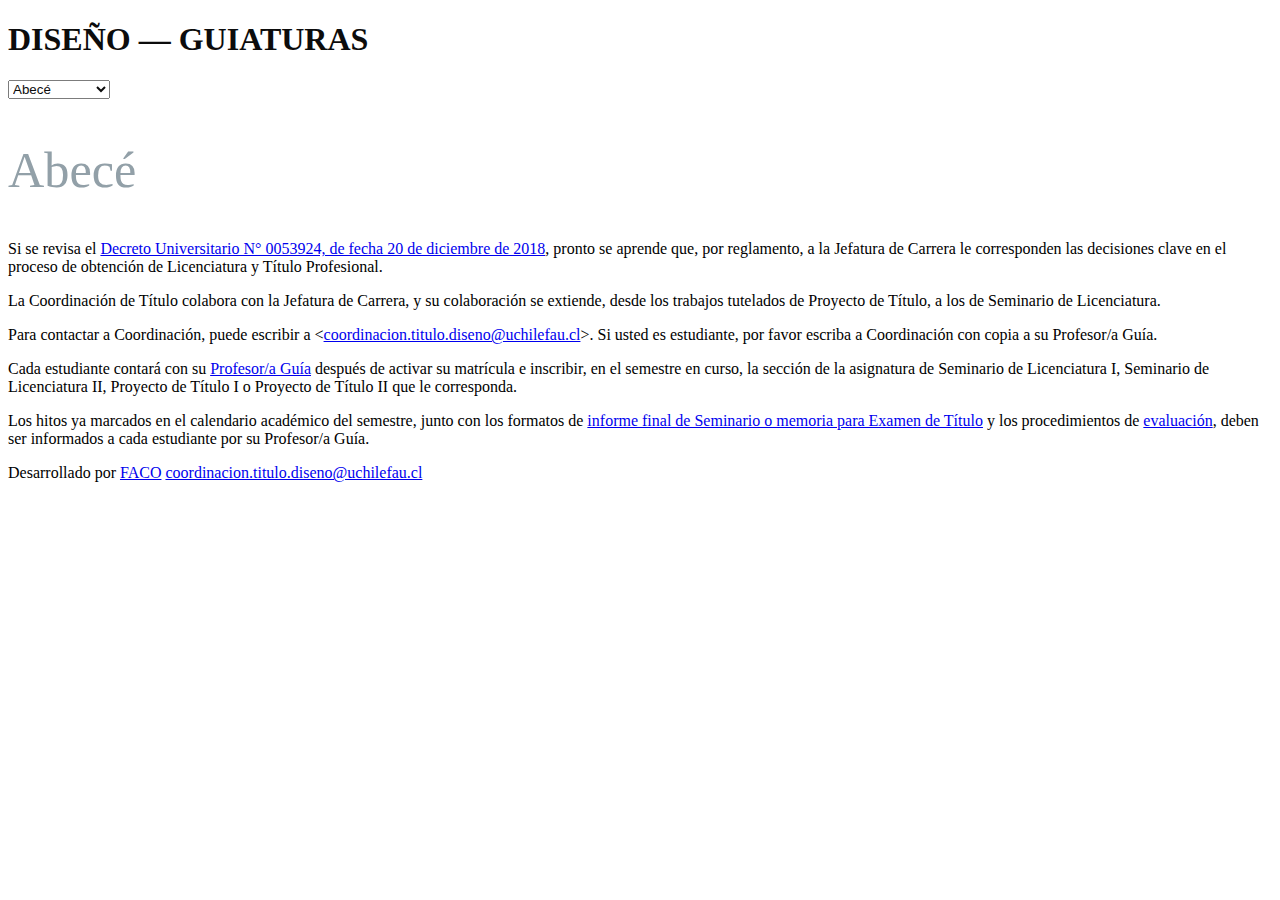
==== index.html @ d6731ce1 "Add files via upload" ====
<!DOCTYPE html>
<html lang="es">
  <head>
    <meta charset="utf-8" />
    <meta name="viewport" content="width=device-width, initial-scale=1" />
    <meta name="theme-color" content="#1f5592" />
    <meta name="author" content="Felipe Alberto Cortez Orellana" />
    <title>DISEÑO — GUIATURAS</title>
    <link href="https://cdn.jsdelivr.net/npm/bootstrap@5.3.2/dist/css/bootstrap.min.css" rel="stylesheet" integrity="sha384-T3c6CoIi6uLrA9TneNEoa7RxnatzjcDSCmG1MXxSR1GAsXEV/Dwwykc2MPK8M2HN" crossorigin="anonymous" />
    <link href="style.css" rel="stylesheet" />
  </head>
  <body class="bg-light">
    <nav class="fixed-top bg-light" style="opacity: 0.95;">
      <div class="container">
        <div class="row">
          <div class="col-11 col-md-10 col-lg-9 col-xl-8 col-xxl-7 mx-auto">
            <div class="row align-items-center">
              <div class="col-6 py-3">
                <h1 class="float-start fs-6 m-0 p-0">DISEÑO — GUIATURAS</h1>
              </div>
              <div class="col-6 py-3">
                <select class="form-select form-select-sm w-75 float-end m-0 py-1 px-2" onchange="location = this.value;">
                  <option value="#">MENÚ</option>
                  <option value="index.html" selected>Abecé</option>
                  <option value="comisiones.html">Comisiones</option>
                  <option value="evaluaciones.html">Evaluaciones</option>
                  <option value="guias.html">Guías</option>
                  <option value="memorias.html">Memorias</option>
                </select>
              </div>
            </div>
          </div>
        </div>
      </div>
    </nav>
    <div class="container pt-5">
      <div class="row">
        <div class="col-11 col-md-10 col-lg-9 col-xl-8 col-xxl-7 mx-auto">
          <h2 class="display mt-5 mb-4">Abecé</h2>
          <div id="aviso"></div>
          <p>Si se revisa el <a href="https://fau.uchile.cl/estudiantes/informacion-sobre-las-carreras/reglamentos" class="link-dark" target="_blank">Decreto Universitario N° 0053924, de fecha 20 de diciembre de 2018</a>, pronto se aprende que, por reglamento, <em>a la Jefatura de Carrera le corresponden las decisiones clave en el proceso de obtención de Licenciatura y Título Profesional.</em>
          </p>
          <p>
            <em>La Coordinación de Título colabora con la Jefatura de Carrera</em>, y su colaboración se extiende, desde los trabajos tutelados de Proyecto de Título, a los de Seminario de Licenciatura.
          </p>
          <p>Para contactar a Coordinación, puede escribir a &lt;<a href="mailto:coordinacion.titulo.diseno@uchilefau.cl" class="link-dark">coordinacion.titulo.diseno@uchilefau.cl</a>&gt;. Si usted es estudiante, por favor escriba a Coordinación con copia a su Profesor/a Guía. </p>
          <p>Cada estudiante contará con su <a href="guias.html" class="link-dark">Profesor/a Guía</a>
            <em>después de activar su matrícula e inscribir, en el semestre en curso, la sección de la asignatura</em> de Seminario de Licenciatura I, Seminario de Licenciatura II, Proyecto de Título I o Proyecto de Título II <em>que le corresponda</em>.
          </p>
          <p>Los hitos ya marcados en el calendario académico del semestre, junto con los formatos de <a href="memorias.html" class="link-dark">informe final de Seminario o memoria para Examen de Título</a> y los procedimientos de <a href="evaluaciones.html" class="link-dark">evaluación</a>, deben ser informados a cada estudiante por su Profesor/a Guía. </p>
        </div>
      </div>
    </div>
    <div class="pt-5">
      <div class="container">
        <div class="row">
          <div class="col-11 col-md-10 col-lg-9 col-xl-8 col-xxl-7 mx-auto">
            <p class="small d-flex justify-content-between align-items-center text-body-secondary">
              <span>
                <span class="d-none d-lg-inline">Desarrollado por </span>
                <a href="https://faco.cl/profesor/" target="_blank" class="link-secondary" title="Felipe Alberto Cortez Orellana">FACO</a>
              </span>
              <span>
                <a href="mailto:coordinacion.titulo.diseno@uchilefau.cl" class="link-secondary">coordinacion.titulo.diseno@uchilefau.cl</a>
              </span>
            </p>
          </div>
        </div>
      </div>
    </div>
    <script src="https://cdn.jsdelivr.net/npm/bootstrap@5.3.2/dist/js/bootstrap.bundle.min.js" integrity="sha384-C6RzsynM9kWDrMNeT87bh95OGNyZPhcTNXj1NW7RuBCsyN/o0jlpcV8Qyq46cDfL" crossorigin="anonymous"></script>
    <script>
      // INICIO DEL AVISO (HASTA EL 15/04/2024)
      async function aviso() {
        const consulta = await fetch("https://disenouchile.github.io/guiaturas/aviso.txt");
        const data = await consulta.text();
        if (data) {
          document.querySelector("#aviso").innerHTML = data;
        }
      }
      aviso().catch((error) => console.error(error));
      // FIN DEL AVISO (HASTA EL 15/04/2024)
      
      document.addEventListener("scroll", (event) => {
        document.querySelector("nav").classList.add("shadow-sm");
      });
      document.addEventListener("scrollend", (event) => {
        var y = window.scrollY;
        if (y == 0) {
          document.querySelector("nav").classList.remove("shadow-sm");
        }
      });
    </script>
  </body>
</html>
---- style.css ----
em {
    font-style: normal;
    font-weight: 500;
}

.display {
    font-size: calc(1.5rem + 1.5vh + 1vw);
    font-weight: 300;
    color: #92a0a8;
}

.display-sm {
    font-size: calc(1.5rem + 1.5vh + 1vw);
    font-weight: 300;
    color: #92a0a8;
    text-transform: lowercase;
    font-variant: small-caps;
    letter-spacing: 0.1rem;
}

.numerado {
    display: inline-block;
    width: 1.25rem;
    height: 1.25rem;
    background: #444;
    font-weight: bold;
    color: white;
    border-radius: 50%;
    text-align: center;
    font-size: 90%;
    margin-right: 0.25rem;
    margin-top: -5px;
}

small.tematica-cp {
    color: #f4a582;
}

small.tematica-vm {
    color: #92c5de;
}
small.tematica-ip {
    color: #b2182b;
}

small.tematica-tmp {
    color: #2166ac;
}

.apaga {
    opacity: 0.5;
}
.descarta {
    filter: grayscale(0.9);
    opacity: 0.25;
}

tbody#docentes > tr.destacada {
    background:pink;
}

figure img {
    width: min(100%, 480px);
}

a[href$=".pdf"] {
    background-image: url("data:image/svg+xml,%3Csvg xmlns='http://www.w3.org/2000/svg' width='16' height='16' fill='currentColor' class='bi bi-filetype-pdf' viewBox='0 0 16 16'%3E%3Cpath fill-rule='evenodd' d='M14 4.5V14a2 2 0 0 1-2 2h-1v-1h1a1 1 0 0 0 1-1V4.5h-2A1.5 1.5 0 0 1 9.5 3V1H4a1 1 0 0 0-1 1v9H2V2a2 2 0 0 1 2-2h5.5L14 4.5ZM1.6 11.85H0v3.999h.791v-1.342h.803c.287 0 .531-.057.732-.173.203-.117.358-.275.463-.474a1.42 1.42 0 0 0 .161-.677c0-.25-.053-.476-.158-.677a1.176 1.176 0 0 0-.46-.477c-.2-.12-.443-.179-.732-.179Zm.545 1.333a.795.795 0 0 1-.085.38.574.574 0 0 1-.238.241.794.794 0 0 1-.375.082H.788V12.48h.66c.218 0 .389.06.512.181.123.122.185.296.185.522Zm1.217-1.333v3.999h1.46c.401 0 .734-.08.998-.237a1.45 1.45 0 0 0 .595-.689c.13-.3.196-.662.196-1.084 0-.42-.065-.778-.196-1.075a1.426 1.426 0 0 0-.589-.68c-.264-.156-.599-.234-1.005-.234H3.362Zm.791.645h.563c.248 0 .45.05.609.152a.89.89 0 0 1 .354.454c.079.201.118.452.118.753a2.3 2.3 0 0 1-.068.592 1.14 1.14 0 0 1-.196.422.8.8 0 0 1-.334.252 1.298 1.298 0 0 1-.483.082h-.563v-2.707Zm3.743 1.763v1.591h-.79V11.85h2.548v.653H7.896v1.117h1.606v.638H7.896Z'/%3E%3C/svg%3E");
    background-repeat: no-repeat;
    background-position: right center;
    padding-right: 1.25rem;
    text-decoration: none;
    background-color: #e3edf6;
    border-radius: 4px;
    padding-left: 0.25rem;
    padding-right: 1.25rem;
}

a[href$=".pdf"]:hover {
    background-color: #fff;
    text-decoration: underline;
    transition: all ease 1s;
}
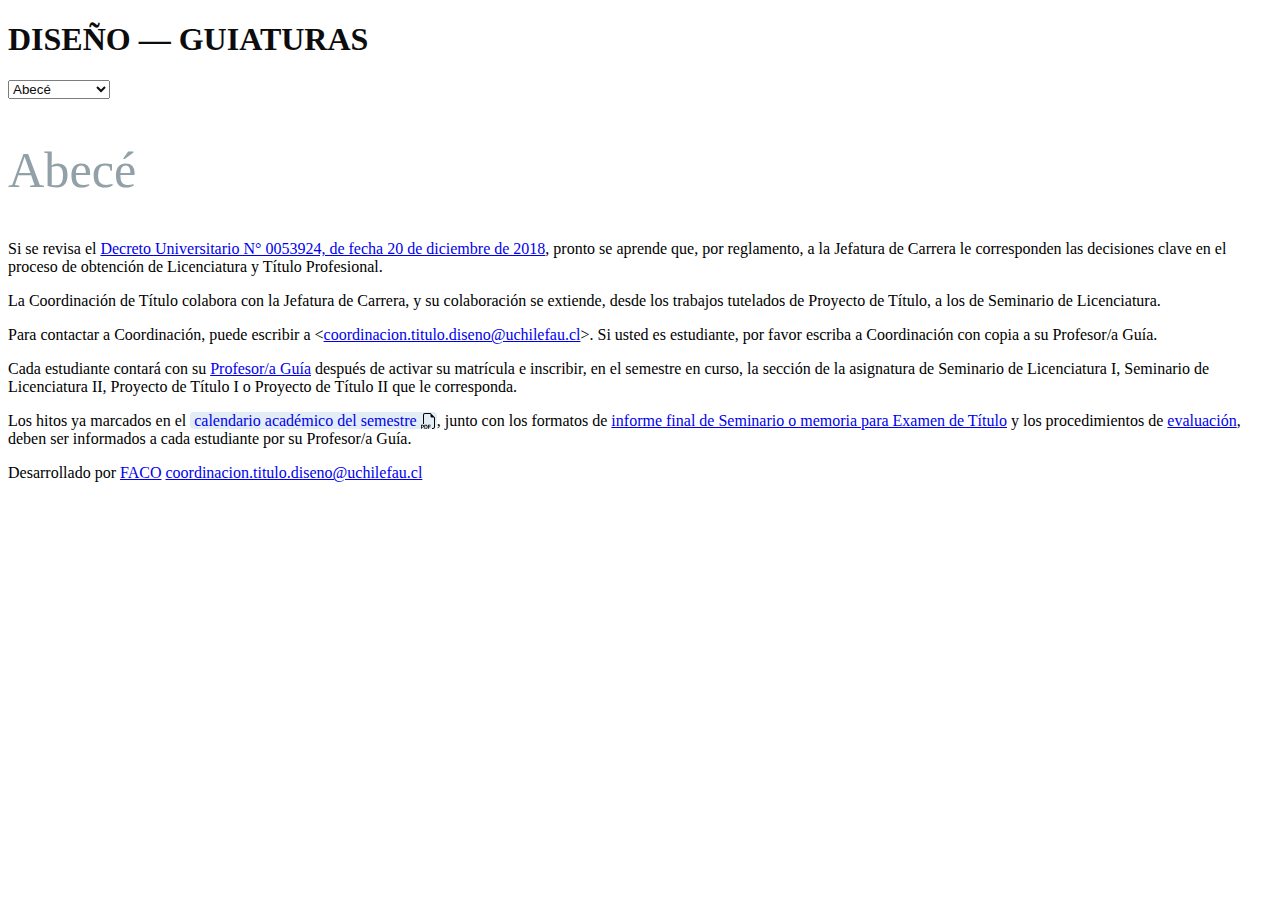
==== commit f393407f: "Update index.html" ====
--- a/index.html
+++ b/index.html
@@ -47,7 +47,7 @@
           <p>Cada estudiante contará con su <a href="guias.html" class="link-dark">Profesor/a Guía</a>
             <em>después de activar su matrícula e inscribir, en el semestre en curso, la sección de la asignatura</em> de Seminario de Licenciatura I, Seminario de Licenciatura II, Proyecto de Título I o Proyecto de Título II <em>que le corresponda</em>.
           </p>
-          <p>Los hitos ya marcados en el calendario académico del semestre, junto con los formatos de <a href="memorias.html" class="link-dark">informe final de Seminario o memoria para Examen de Título</a> y los procedimientos de <a href="evaluaciones.html" class="link-dark">evaluación</a>, deben ser informados a cada estudiante por su Profesor/a Guía. </p>
+          <p>Los hitos ya marcados en el <a href="https://disenouchile.github.io/guiaturas/calendario-2024-1.pdf" target="_blank" class="link-dark">calendario académico del semestre</a>, junto con los formatos de <a href="memorias.html" class="link-dark">informe final de Seminario o memoria para Examen de Título</a> y los procedimientos de <a href="evaluaciones.html" class="link-dark">evaluación</a>, deben ser informados a cada estudiante por su Profesor/a Guía. </p>
         </div>
       </div>
     </div>
@@ -92,4 +92,4 @@
       });
     </script>
   </body>
-</html>+</html>
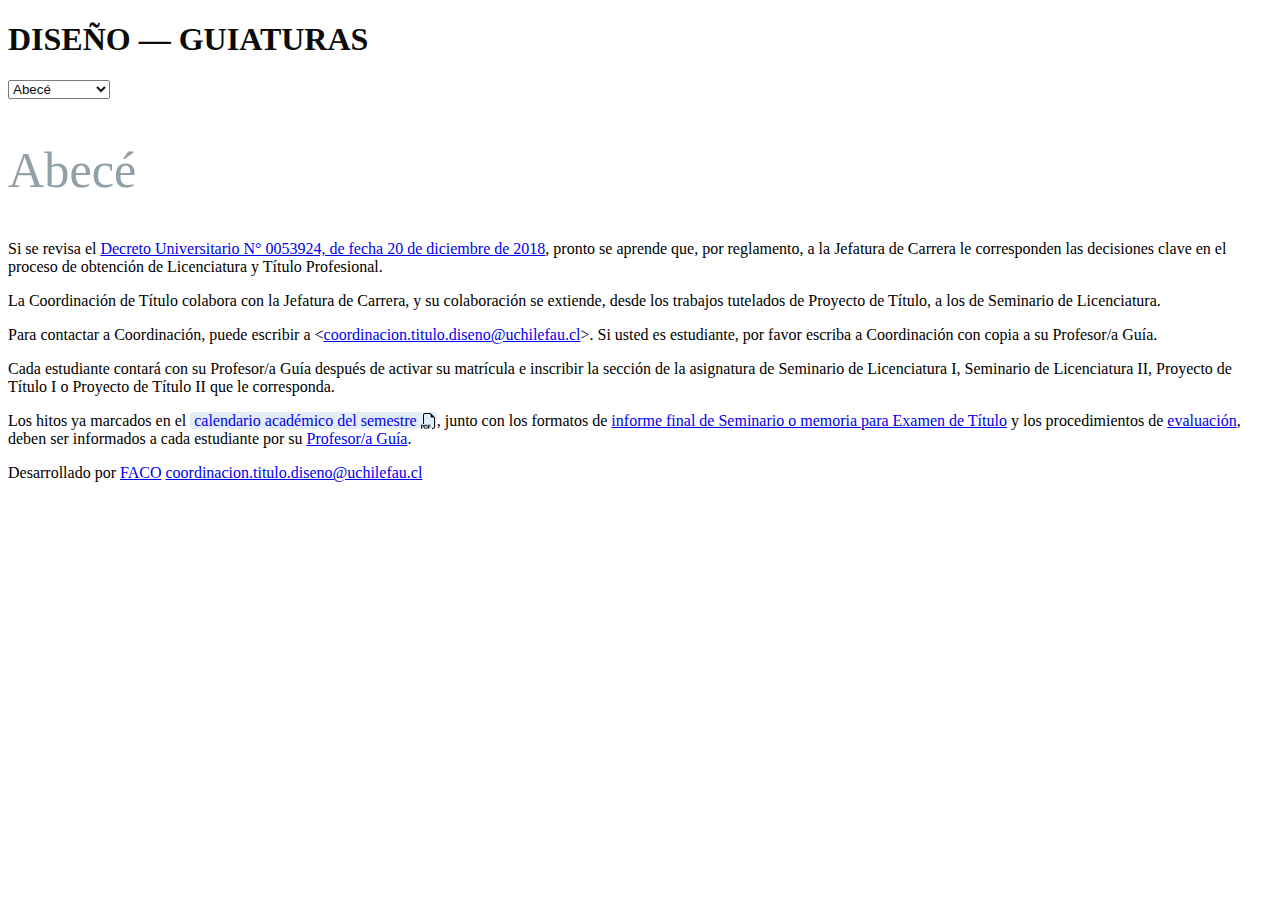
==== commit 063579ec: "Update index.html" ====
--- a/index.html
+++ b/index.html
@@ -44,10 +44,9 @@
             <em>La Coordinación de Título colabora con la Jefatura de Carrera</em>, y su colaboración se extiende, desde los trabajos tutelados de Proyecto de Título, a los de Seminario de Licenciatura.
           </p>
           <p>Para contactar a Coordinación, puede escribir a &lt;<a href="mailto:coordinacion.titulo.diseno@uchilefau.cl" class="link-dark">coordinacion.titulo.diseno@uchilefau.cl</a>&gt;. Si usted es estudiante, por favor escriba a Coordinación con copia a su Profesor/a Guía. </p>
-          <p>Cada estudiante contará con su <a href="guias.html" class="link-dark">Profesor/a Guía</a>
-            <em>después de activar su matrícula e inscribir, en el semestre en curso, la sección de la asignatura</em> de Seminario de Licenciatura I, Seminario de Licenciatura II, Proyecto de Título I o Proyecto de Título II <em>que le corresponda</em>.
+          <p>Cada estudiante contará con su Profesor/a Guía <em>después de activar su matrícula e inscribir la sección de la asignatura</em> de Seminario de Licenciatura I, Seminario de Licenciatura II, Proyecto de Título I o Proyecto de Título II <em>que le corresponda</em>.
           </p>
-          <p>Los hitos ya marcados en el <a href="https://disenouchile.github.io/guiaturas/calendario-2024-1.pdf" target="_blank" class="link-dark">calendario académico del semestre</a>, junto con los formatos de <a href="memorias.html" class="link-dark">informe final de Seminario o memoria para Examen de Título</a> y los procedimientos de <a href="evaluaciones.html" class="link-dark">evaluación</a>, deben ser informados a cada estudiante por su Profesor/a Guía. </p>
+          <p>Los hitos ya marcados en el <a href="https://disenouchile.github.io/guiaturas/calendario-2024-1.pdf" target="_blank" class="link-dark">calendario académico del semestre</a>, junto con los formatos de <a href="memorias.html" class="link-dark">informe final de Seminario o memoria para Examen de Título</a> y los procedimientos de <a href="evaluaciones.html" class="link-dark">evaluación</a>, deben ser informados a cada estudiante por su <a href="guias.html" class="link-dark">Profesor/a Guía</a>. </p>
         </div>
       </div>
     </div>
@@ -69,18 +68,7 @@
       </div>
     </div>
     <script src="https://cdn.jsdelivr.net/npm/bootstrap@5.3.2/dist/js/bootstrap.bundle.min.js" integrity="sha384-C6RzsynM9kWDrMNeT87bh95OGNyZPhcTNXj1NW7RuBCsyN/o0jlpcV8Qyq46cDfL" crossorigin="anonymous"></script>
-    <script>
-      // INICIO DEL AVISO (HASTA EL 15/04/2024)
-      async function aviso() {
-        const consulta = await fetch("https://disenouchile.github.io/guiaturas/aviso.txt");
-        const data = await consulta.text();
-        if (data) {
-          document.querySelector("#aviso").innerHTML = data;
-        }
-      }
-      aviso().catch((error) => console.error(error));
-      // FIN DEL AVISO (HASTA EL 15/04/2024)
-      
+    <script>      
       document.addEventListener("scroll", (event) => {
         document.querySelector("nav").classList.add("shadow-sm");
       });
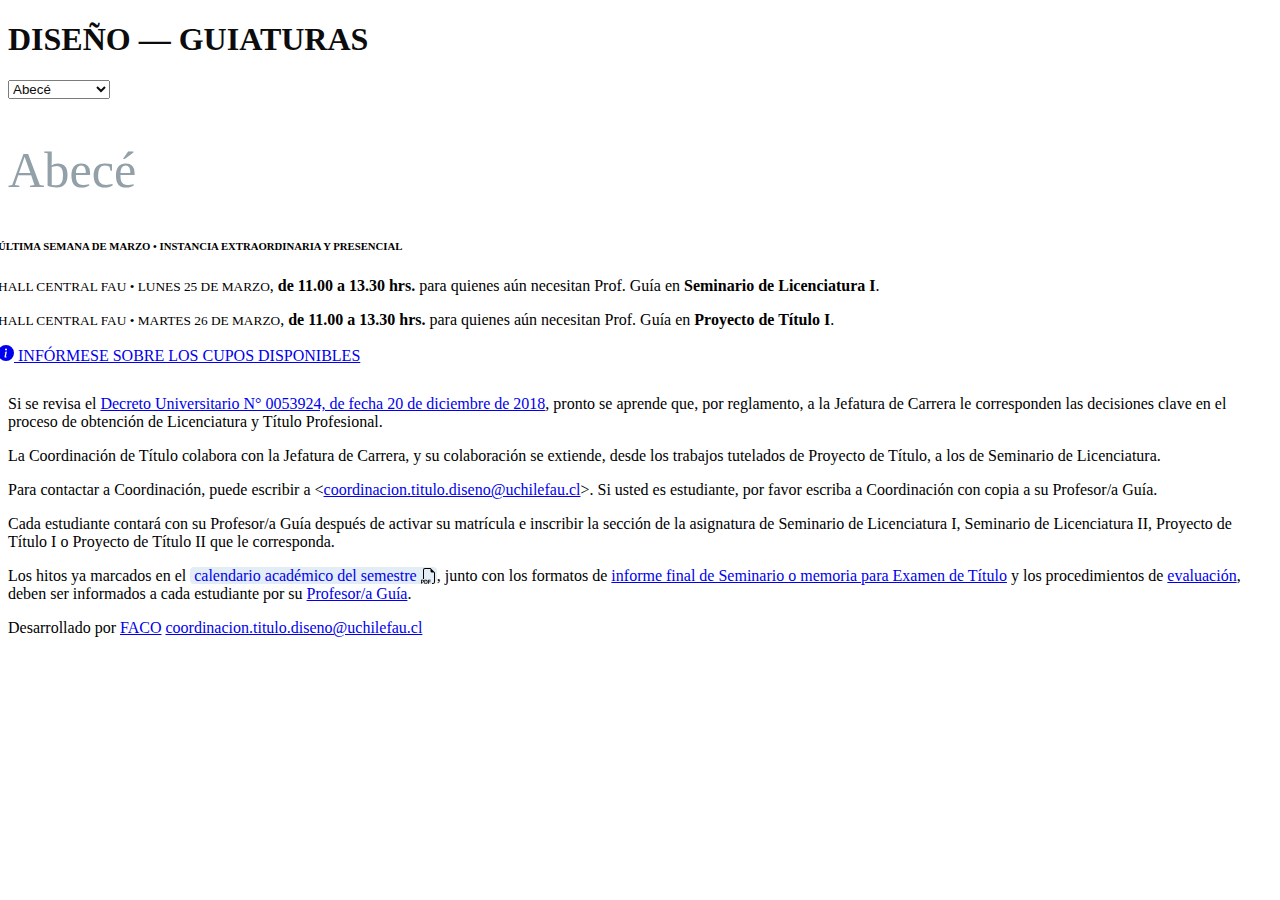
==== commit afdb5a5b: "Add files via upload" ====
--- a/index.html
+++ b/index.html
@@ -37,7 +37,19 @@
       <div class="row">
         <div class="col-11 col-md-10 col-lg-9 col-xl-8 col-xxl-7 mx-auto">
           <h2 class="display mt-5 mb-4">Abecé</h2>
-          <div id="aviso"></div>
+          <div id="aviso" style="margin:0 -5px 30px -10px; ">
+            <div class="alert alert-secondary shadow-sm small" role="alert">
+
+              <h6 class="alert-heading mb-3">ÚLTIMA SEMANA DE MARZO &bull; INSTANCIA EXTRAORDINARIA Y PRESENCIAL</h6>
+
+              <p><small class="fw-bold">HALL CENTRAL FAU &bull; LUNES 25 DE MARZO</small>, <strong>de 11.00 a 13.30 hrs.</strong> para quienes aún necesitan Prof. Guía en <strong>Seminario de Licenciatura I</strong>.</p>
+              
+              <p><small class="fw-bold">HALL CENTRAL FAU &bull; MARTES 26 DE MARZO</small>, <strong>de 11.00 a 13.30 hrs.</strong> para quienes aún necesitan Prof. Guía en <strong>Proyecto de Título I</strong>.</p>
+              
+              <p class="mb-0"><a href="https://disenouchile.github.io/guiaturas/inscripcion-a-mano.html" class="btn btn-sm btn-outline-dark shadow-sm"><svg xmlns="http://www.w3.org/2000/svg" width="16" height="16" fill="currentColor" class="bi bi-info-circle-fill mb-1 me-1" viewBox="0 0 16 16"><path d="M8 16A8 8 0 1 0 8 0a8 8 0 0 0 0 16m.93-9.412-1 4.705c-.07.34.029.533.304.533.194 0 .487-.07.686-.246l-.088.416c-.287.346-.92.598-1.465.598-.703 0-1.002-.422-.808-1.319l.738-3.468c.064-.293.006-.399-.287-.47l-.451-.081.082-.381 2.29-.287zM8 5.5a1 1 0 1 1 0-2 1 1 0 0 1 0 2"/></svg> INFÓRMESE SOBRE LOS CUPOS DISPONIBLES</a></p>
+              
+            </div>
+          </div>
           <p>Si se revisa el <a href="https://fau.uchile.cl/estudiantes/informacion-sobre-las-carreras/reglamentos" class="link-dark" target="_blank">Decreto Universitario N° 0053924, de fecha 20 de diciembre de 2018</a>, pronto se aprende que, por reglamento, <em>a la Jefatura de Carrera le corresponden las decisiones clave en el proceso de obtención de Licenciatura y Título Profesional.</em>
           </p>
           <p>
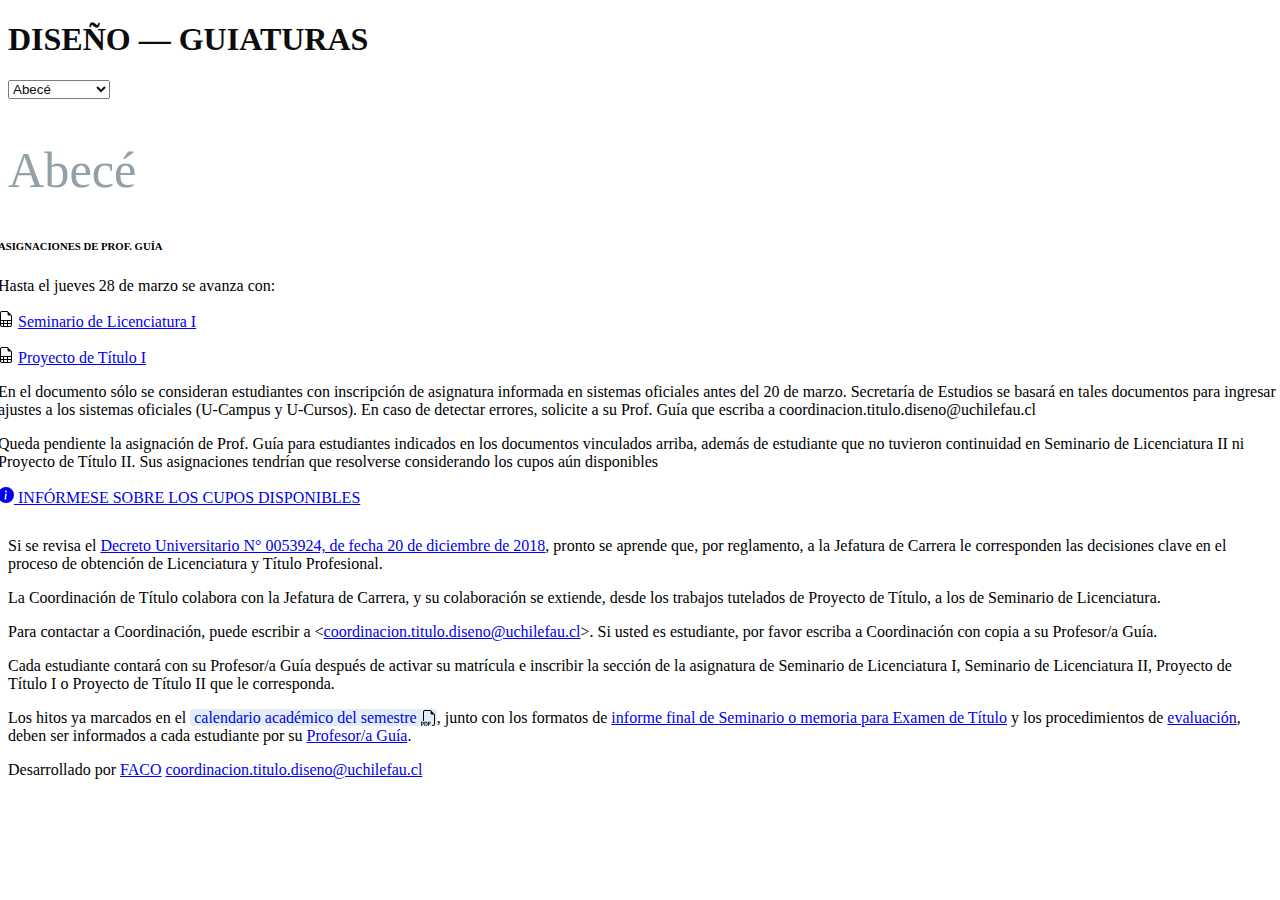
==== commit ae471185: "Add files via upload" ====
--- a/index.html
+++ b/index.html
@@ -40,12 +40,18 @@
           <div id="aviso" style="margin:0 -5px 30px -10px; ">
             <div class="alert alert-secondary shadow-sm small" role="alert">
 
-              <h6 class="alert-heading mb-3">ÚLTIMA SEMANA DE MARZO &bull; INSTANCIA EXTRAORDINARIA Y PRESENCIAL</h6>
+              <h6 class="alert-heading mb-3">ASIGNACIONES DE PROF. GUÍA</h6>
 
-              <p><small class="fw-bold">HALL CENTRAL FAU &bull; LUNES 25 DE MARZO</small>, <strong>de 11.00 a 13.30 hrs.</strong> para quienes aún necesitan Prof. Guía en <strong>Seminario de Licenciatura I</strong>.</p>
+              <p>Hasta el jueves 28 de marzo se avanza con:</p>
               
-              <p><small class="fw-bold">HALL CENTRAL FAU &bull; MARTES 26 DE MARZO</small>, <strong>de 11.00 a 13.30 hrs.</strong> para quienes aún necesitan Prof. Guía en <strong>Proyecto de Título I</strong>.</p>
+              <p class="fw-bold"><svg xmlns="http://www.w3.org/2000/svg" width="16" height="16" fill="currentColor" class="bi bi-file-earmark-spreadsheet" viewBox="0 0 16 16"><path d="M14 14V4.5L9.5 0H4a2 2 0 0 0-2 2v12a2 2 0 0 0 2 2h8a2 2 0 0 0 2-2M9.5 3A1.5 1.5 0 0 0 11 4.5h2V9H3V2a1 1 0 0 1 1-1h5.5zM3 12v-2h2v2zm0 1h2v2H4a1 1 0 0 1-1-1zm3 2v-2h3v2zm4 0v-2h3v1a1 1 0 0 1-1 1zm3-3h-3v-2h3zm-7 0v-2h3v2z"/></svg> <a href="https://docs.google.com/spreadsheets/d/1j8ABxUzxHW2BXd3rmOSvXlzSBWtTFyi8PBJBo4v7Oqo/edit?usp=sharing" class="link-dark" target="_blank">Seminario de Licenciatura I</a></p>
               
+              <p class="fw-bold"><svg xmlns="http://www.w3.org/2000/svg" width="16" height="16" fill="currentColor" class="bi bi-file-earmark-spreadsheet" viewBox="0 0 16 16"><path d="M14 14V4.5L9.5 0H4a2 2 0 0 0-2 2v12a2 2 0 0 0 2 2h8a2 2 0 0 0 2-2M9.5 3A1.5 1.5 0 0 0 11 4.5h2V9H3V2a1 1 0 0 1 1-1h5.5zM3 12v-2h2v2zm0 1h2v2H4a1 1 0 0 1-1-1zm3 2v-2h3v2zm4 0v-2h3v1a1 1 0 0 1-1 1zm3-3h-3v-2h3zm-7 0v-2h3v2z"/></svg> <a href="https://docs.google.com/spreadsheets/d/1PR2Ytomenb645lBgIUFvhxeGGeZ9mOjbtSEBBd02TAo/edit?usp=sharing" class="link-dark" target="_blank">Proyecto de Título I</a></p>
+              
+              <p>En el documento sólo se consideran estudiantes con inscripción de asignatura informada en sistemas oficiales antes del 20 de marzo. Secretaría de Estudios se basará en tales documentos para ingresar ajustes a los sistemas oficiales (U-Campus y U-Cursos). En caso de detectar errores, solicite a su Prof. Guía que escriba a coordinacion.titulo.diseno@uchilefau.cl</p>
+
+              <p>Queda pendiente la asignación de Prof. Guía para estudiantes indicados en los documentos vinculados arriba, además de estudiante que no tuvieron continuidad en Seminario de Licenciatura II ni Proyecto de Título II. Sus asignaciones tendrían que resolverse considerando los cupos aún disponibles</p>
+                          
               <p class="mb-0"><a href="https://disenouchile.github.io/guiaturas/inscripcion-a-mano.html" class="btn btn-sm btn-outline-dark shadow-sm"><svg xmlns="http://www.w3.org/2000/svg" width="16" height="16" fill="currentColor" class="bi bi-info-circle-fill mb-1 me-1" viewBox="0 0 16 16"><path d="M8 16A8 8 0 1 0 8 0a8 8 0 0 0 0 16m.93-9.412-1 4.705c-.07.34.029.533.304.533.194 0 .487-.07.686-.246l-.088.416c-.287.346-.92.598-1.465.598-.703 0-1.002-.422-.808-1.319l.738-3.468c.064-.293.006-.399-.287-.47l-.451-.081.082-.381 2.29-.287zM8 5.5a1 1 0 1 1 0-2 1 1 0 0 1 0 2"/></svg> INFÓRMESE SOBRE LOS CUPOS DISPONIBLES</a></p>
               
             </div>
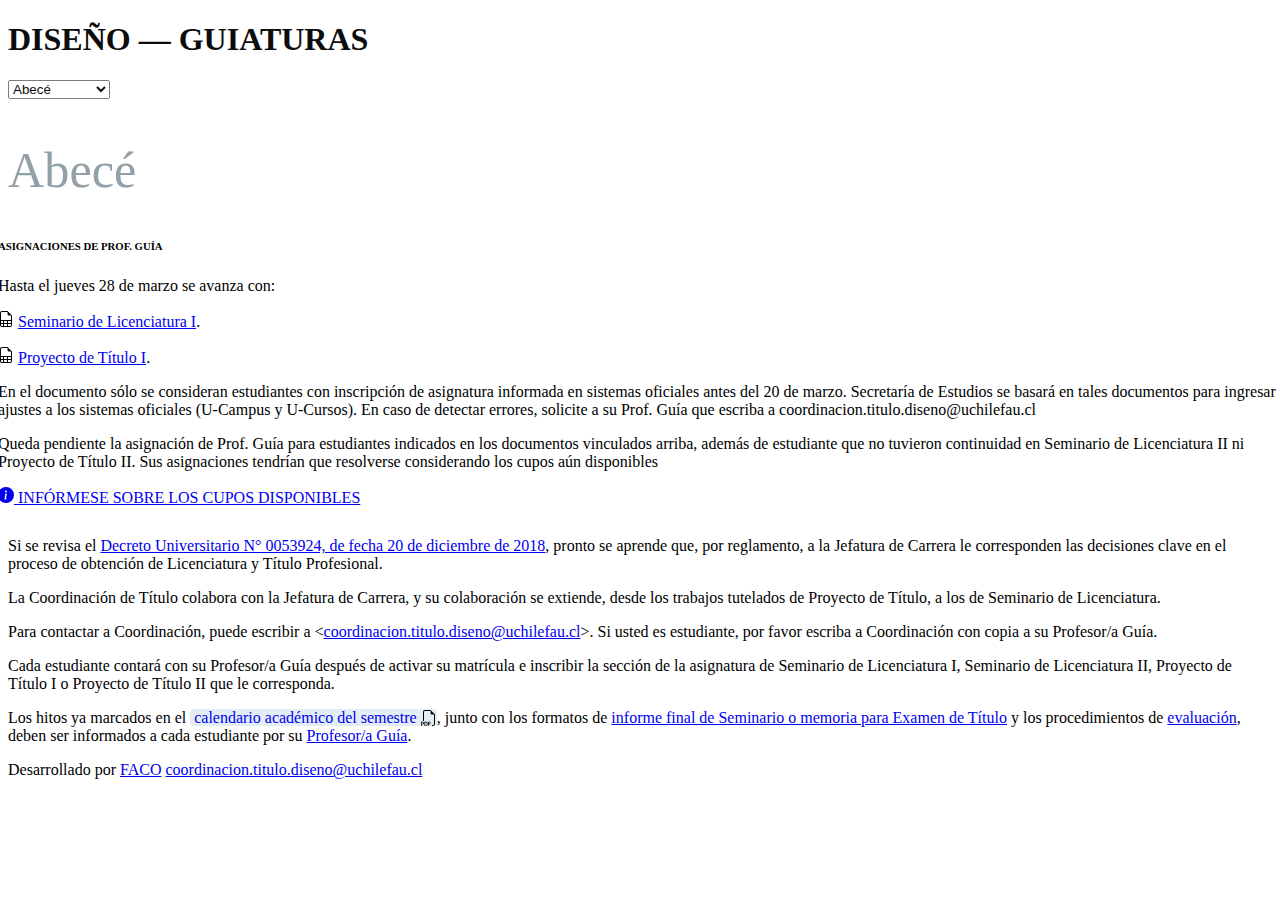
==== commit 99f2dfd1: "Add files via upload" ====
--- a/index.html
+++ b/index.html
@@ -44,9 +44,9 @@
 
               <p>Hasta el jueves 28 de marzo se avanza con:</p>
               
-              <p class="fw-bold"><svg xmlns="http://www.w3.org/2000/svg" width="16" height="16" fill="currentColor" class="bi bi-file-earmark-spreadsheet" viewBox="0 0 16 16"><path d="M14 14V4.5L9.5 0H4a2 2 0 0 0-2 2v12a2 2 0 0 0 2 2h8a2 2 0 0 0 2-2M9.5 3A1.5 1.5 0 0 0 11 4.5h2V9H3V2a1 1 0 0 1 1-1h5.5zM3 12v-2h2v2zm0 1h2v2H4a1 1 0 0 1-1-1zm3 2v-2h3v2zm4 0v-2h3v1a1 1 0 0 1-1 1zm3-3h-3v-2h3zm-7 0v-2h3v2z"/></svg> <a href="https://docs.google.com/spreadsheets/d/1j8ABxUzxHW2BXd3rmOSvXlzSBWtTFyi8PBJBo4v7Oqo/edit?usp=sharing" class="link-dark" target="_blank">Seminario de Licenciatura I</a></p>
+              <p class="fw-bold"><svg xmlns="http://www.w3.org/2000/svg" width="16" height="16" fill="currentColor" class="bi bi-file-earmark-spreadsheet" viewBox="0 0 16 16"><path d="M14 14V4.5L9.5 0H4a2 2 0 0 0-2 2v12a2 2 0 0 0 2 2h8a2 2 0 0 0 2-2M9.5 3A1.5 1.5 0 0 0 11 4.5h2V9H3V2a1 1 0 0 1 1-1h5.5zM3 12v-2h2v2zm0 1h2v2H4a1 1 0 0 1-1-1zm3 2v-2h3v2zm4 0v-2h3v1a1 1 0 0 1-1 1zm3-3h-3v-2h3zm-7 0v-2h3v2z"/></svg> <a href="https://docs.google.com/spreadsheets/d/1j8ABxUzxHW2BXd3rmOSvXlzSBWtTFyi8PBJBo4v7Oqo/edit?usp=sharing" class="link-dark" target="_blank">Seminario de Licenciatura I</a>.</p>
               
-              <p class="fw-bold"><svg xmlns="http://www.w3.org/2000/svg" width="16" height="16" fill="currentColor" class="bi bi-file-earmark-spreadsheet" viewBox="0 0 16 16"><path d="M14 14V4.5L9.5 0H4a2 2 0 0 0-2 2v12a2 2 0 0 0 2 2h8a2 2 0 0 0 2-2M9.5 3A1.5 1.5 0 0 0 11 4.5h2V9H3V2a1 1 0 0 1 1-1h5.5zM3 12v-2h2v2zm0 1h2v2H4a1 1 0 0 1-1-1zm3 2v-2h3v2zm4 0v-2h3v1a1 1 0 0 1-1 1zm3-3h-3v-2h3zm-7 0v-2h3v2z"/></svg> <a href="https://docs.google.com/spreadsheets/d/1PR2Ytomenb645lBgIUFvhxeGGeZ9mOjbtSEBBd02TAo/edit?usp=sharing" class="link-dark" target="_blank">Proyecto de Título I</a></p>
+              <p class="fw-bold"><svg xmlns="http://www.w3.org/2000/svg" width="16" height="16" fill="currentColor" class="bi bi-file-earmark-spreadsheet" viewBox="0 0 16 16"><path d="M14 14V4.5L9.5 0H4a2 2 0 0 0-2 2v12a2 2 0 0 0 2 2h8a2 2 0 0 0 2-2M9.5 3A1.5 1.5 0 0 0 11 4.5h2V9H3V2a1 1 0 0 1 1-1h5.5zM3 12v-2h2v2zm0 1h2v2H4a1 1 0 0 1-1-1zm3 2v-2h3v2zm4 0v-2h3v1a1 1 0 0 1-1 1zm3-3h-3v-2h3zm-7 0v-2h3v2z"/></svg> <a href="https://docs.google.com/spreadsheets/d/1t1MqmMWFo-dv0QkfYlBcDzkNAm4BQcAhI_ZE1K3WyWs/edit?usp=sharing" class="link-dark" target="_blank">Proyecto de Título I</a>.</p>
               
               <p>En el documento sólo se consideran estudiantes con inscripción de asignatura informada en sistemas oficiales antes del 20 de marzo. Secretaría de Estudios se basará en tales documentos para ingresar ajustes a los sistemas oficiales (U-Campus y U-Cursos). En caso de detectar errores, solicite a su Prof. Guía que escriba a coordinacion.titulo.diseno@uchilefau.cl</p>
 
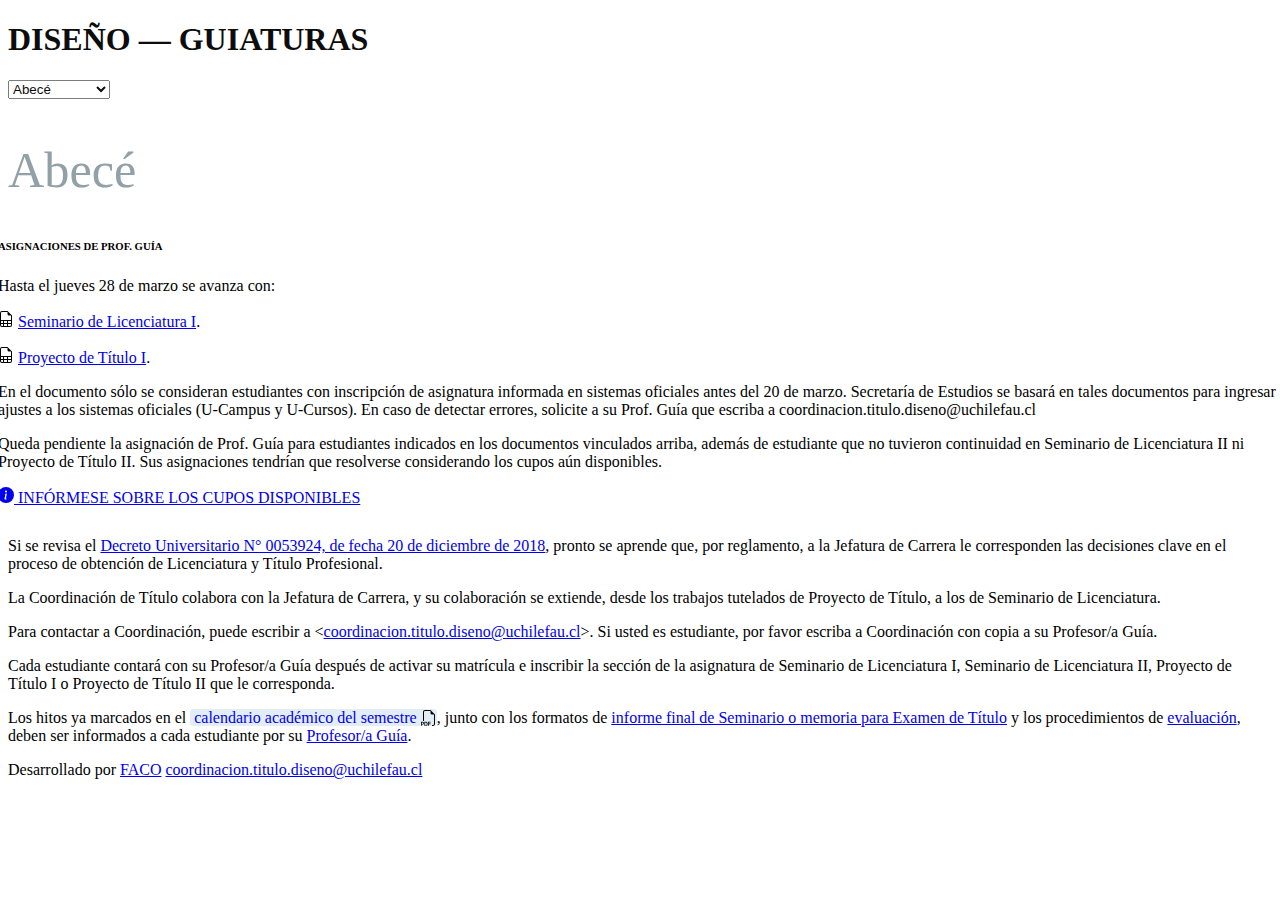
==== commit 5a7fa5a4: "Add files via upload" ====
--- a/index.html
+++ b/index.html
@@ -50,7 +50,7 @@
               
               <p>En el documento sólo se consideran estudiantes con inscripción de asignatura informada en sistemas oficiales antes del 20 de marzo. Secretaría de Estudios se basará en tales documentos para ingresar ajustes a los sistemas oficiales (U-Campus y U-Cursos). En caso de detectar errores, solicite a su Prof. Guía que escriba a coordinacion.titulo.diseno@uchilefau.cl</p>
 
-              <p>Queda pendiente la asignación de Prof. Guía para estudiantes indicados en los documentos vinculados arriba, además de estudiante que no tuvieron continuidad en Seminario de Licenciatura II ni Proyecto de Título II. Sus asignaciones tendrían que resolverse considerando los cupos aún disponibles</p>
+              <p>Queda pendiente la asignación de Prof. Guía para estudiantes indicados en los documentos vinculados arriba, además de estudiante que no tuvieron continuidad en Seminario de Licenciatura II ni Proyecto de Título II. Sus asignaciones tendrían que resolverse considerando los cupos aún disponibles.</p>
                           
               <p class="mb-0"><a href="https://disenouchile.github.io/guiaturas/inscripcion-a-mano.html" class="btn btn-sm btn-outline-dark shadow-sm"><svg xmlns="http://www.w3.org/2000/svg" width="16" height="16" fill="currentColor" class="bi bi-info-circle-fill mb-1 me-1" viewBox="0 0 16 16"><path d="M8 16A8 8 0 1 0 8 0a8 8 0 0 0 0 16m.93-9.412-1 4.705c-.07.34.029.533.304.533.194 0 .487-.07.686-.246l-.088.416c-.287.346-.92.598-1.465.598-.703 0-1.002-.422-.808-1.319l.738-3.468c.064-.293.006-.399-.287-.47l-.451-.081.082-.381 2.29-.287zM8 5.5a1 1 0 1 1 0-2 1 1 0 0 1 0 2"/></svg> INFÓRMESE SOBRE LOS CUPOS DISPONIBLES</a></p>
               
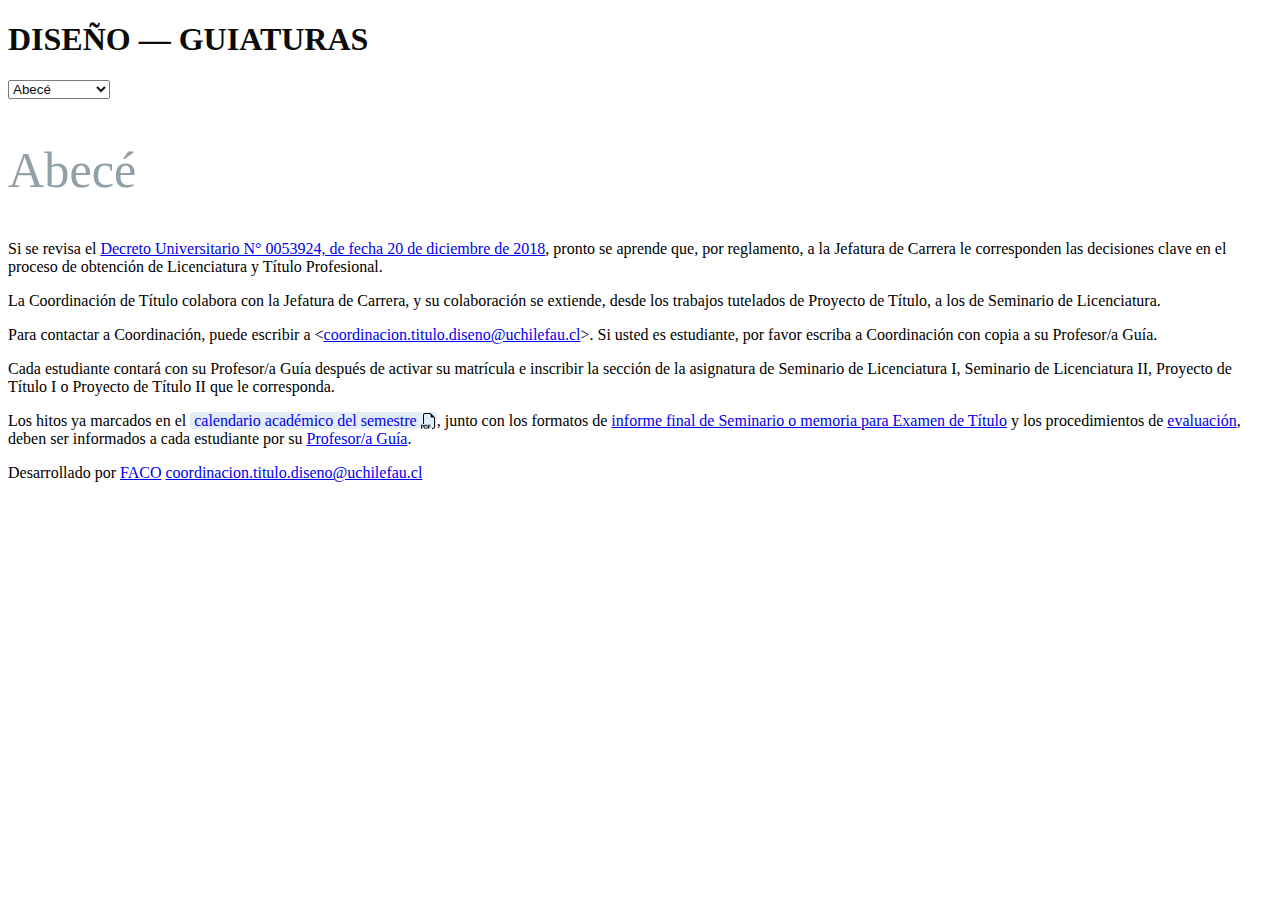
==== commit a0387b12: "Update index.html" ====
--- a/index.html
+++ b/index.html
@@ -37,25 +37,6 @@
       <div class="row">
         <div class="col-11 col-md-10 col-lg-9 col-xl-8 col-xxl-7 mx-auto">
           <h2 class="display mt-5 mb-4">Abecé</h2>
-          <div id="aviso" style="margin:0 -5px 30px -10px; ">
-            <div class="alert alert-secondary shadow-sm small" role="alert">
-
-              <h6 class="alert-heading mb-3">ASIGNACIONES DE PROF. GUÍA</h6>
-
-              <p>Hasta el jueves 28 de marzo se avanza con:</p>
-              
-              <p class="fw-bold"><svg xmlns="http://www.w3.org/2000/svg" width="16" height="16" fill="currentColor" class="bi bi-file-earmark-spreadsheet" viewBox="0 0 16 16"><path d="M14 14V4.5L9.5 0H4a2 2 0 0 0-2 2v12a2 2 0 0 0 2 2h8a2 2 0 0 0 2-2M9.5 3A1.5 1.5 0 0 0 11 4.5h2V9H3V2a1 1 0 0 1 1-1h5.5zM3 12v-2h2v2zm0 1h2v2H4a1 1 0 0 1-1-1zm3 2v-2h3v2zm4 0v-2h3v1a1 1 0 0 1-1 1zm3-3h-3v-2h3zm-7 0v-2h3v2z"/></svg> <a href="https://docs.google.com/spreadsheets/d/1j8ABxUzxHW2BXd3rmOSvXlzSBWtTFyi8PBJBo4v7Oqo/edit?usp=sharing" class="link-dark" target="_blank">Seminario de Licenciatura I</a>.</p>
-              
-              <p class="fw-bold"><svg xmlns="http://www.w3.org/2000/svg" width="16" height="16" fill="currentColor" class="bi bi-file-earmark-spreadsheet" viewBox="0 0 16 16"><path d="M14 14V4.5L9.5 0H4a2 2 0 0 0-2 2v12a2 2 0 0 0 2 2h8a2 2 0 0 0 2-2M9.5 3A1.5 1.5 0 0 0 11 4.5h2V9H3V2a1 1 0 0 1 1-1h5.5zM3 12v-2h2v2zm0 1h2v2H4a1 1 0 0 1-1-1zm3 2v-2h3v2zm4 0v-2h3v1a1 1 0 0 1-1 1zm3-3h-3v-2h3zm-7 0v-2h3v2z"/></svg> <a href="https://docs.google.com/spreadsheets/d/1t1MqmMWFo-dv0QkfYlBcDzkNAm4BQcAhI_ZE1K3WyWs/edit?usp=sharing" class="link-dark" target="_blank">Proyecto de Título I</a>.</p>
-              
-              <p>En el documento sólo se consideran estudiantes con inscripción de asignatura informada en sistemas oficiales antes del 20 de marzo. Secretaría de Estudios se basará en tales documentos para ingresar ajustes a los sistemas oficiales (U-Campus y U-Cursos). En caso de detectar errores, solicite a su Prof. Guía que escriba a coordinacion.titulo.diseno@uchilefau.cl</p>
-
-              <p>Queda pendiente la asignación de Prof. Guía para estudiantes indicados en los documentos vinculados arriba, además de estudiante que no tuvieron continuidad en Seminario de Licenciatura II ni Proyecto de Título II. Sus asignaciones tendrían que resolverse considerando los cupos aún disponibles.</p>
-                          
-              <p class="mb-0"><a href="https://disenouchile.github.io/guiaturas/inscripcion-a-mano.html" class="btn btn-sm btn-outline-dark shadow-sm"><svg xmlns="http://www.w3.org/2000/svg" width="16" height="16" fill="currentColor" class="bi bi-info-circle-fill mb-1 me-1" viewBox="0 0 16 16"><path d="M8 16A8 8 0 1 0 8 0a8 8 0 0 0 0 16m.93-9.412-1 4.705c-.07.34.029.533.304.533.194 0 .487-.07.686-.246l-.088.416c-.287.346-.92.598-1.465.598-.703 0-1.002-.422-.808-1.319l.738-3.468c.064-.293.006-.399-.287-.47l-.451-.081.082-.381 2.29-.287zM8 5.5a1 1 0 1 1 0-2 1 1 0 0 1 0 2"/></svg> INFÓRMESE SOBRE LOS CUPOS DISPONIBLES</a></p>
-              
-            </div>
-          </div>
           <p>Si se revisa el <a href="https://fau.uchile.cl/estudiantes/informacion-sobre-las-carreras/reglamentos" class="link-dark" target="_blank">Decreto Universitario N° 0053924, de fecha 20 de diciembre de 2018</a>, pronto se aprende que, por reglamento, <em>a la Jefatura de Carrera le corresponden las decisiones clave en el proceso de obtención de Licenciatura y Título Profesional.</em>
           </p>
           <p>
